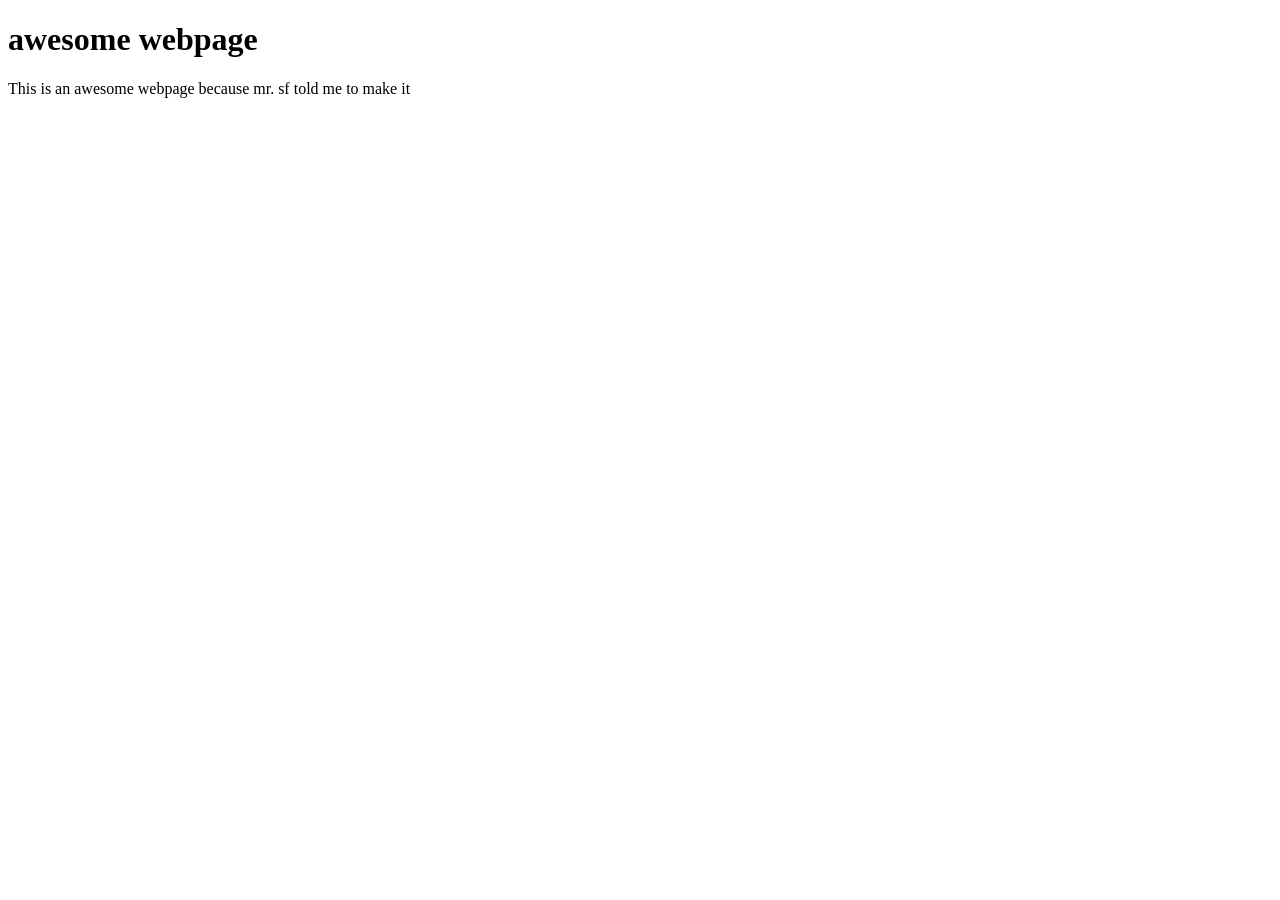
==== index.html @ a1499f43 "update index.html" ====
<!DOCTYPE html>
<html lang="en">
<head>
    <meta charset="UTF-8">
    <meta name="viewport" content="width=device-width, initial-scale=1.0">
    <title>Fake WebPage</title>
</head>
<body>
    <h1>awesome webpage</h1>
    <p>This is an awesome webpage because mr. sf told me to make it</p>
</body>
</html>
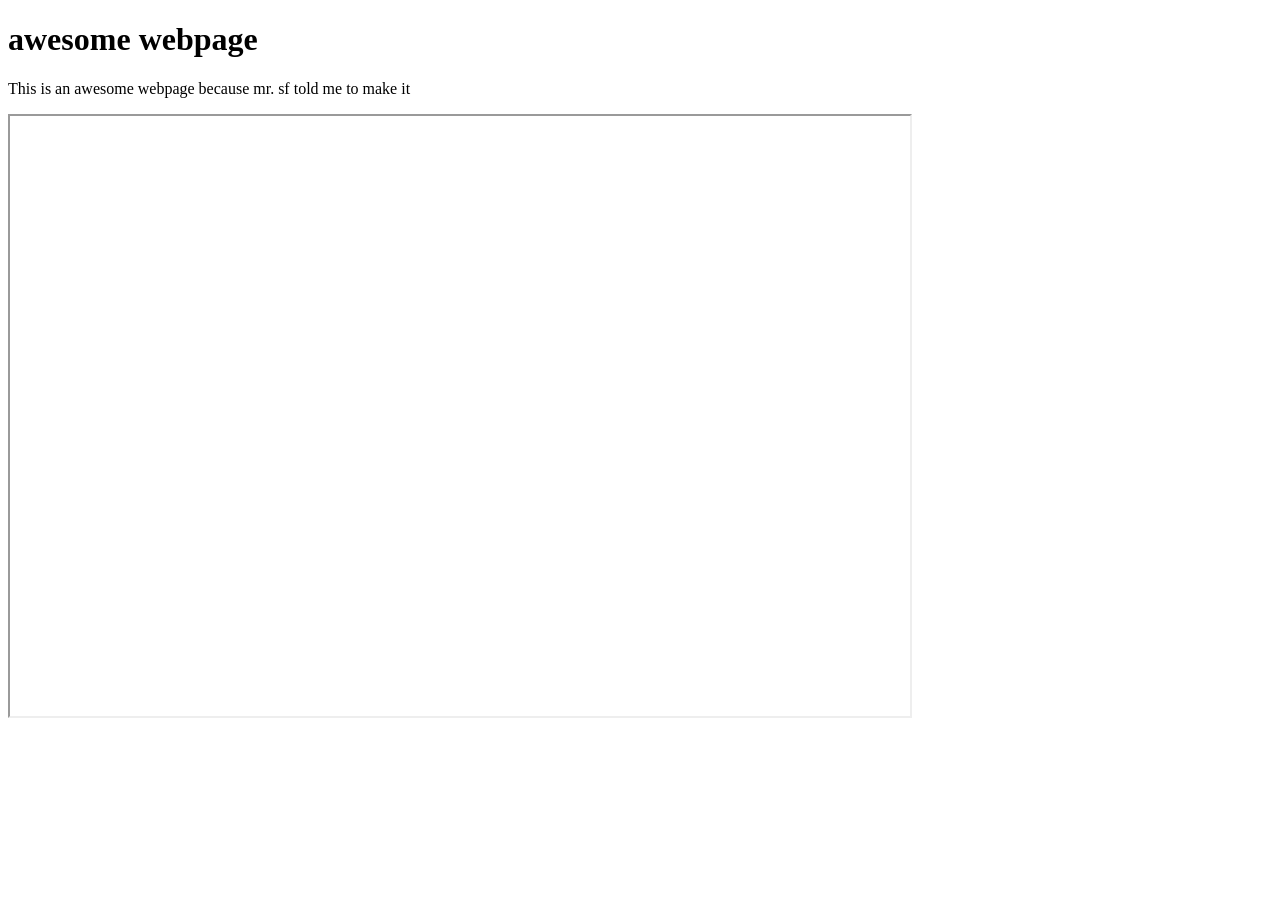
==== commit 0d00844f: "add the p5 project with an iframe and the direct project using script from p5.js" ====
--- a/index.html
+++ b/index.html
@@ -4,9 +4,11 @@
     <meta charset="UTF-8">
     <meta name="viewport" content="width=device-width, initial-scale=1.0">
     <title>Fake WebPage</title>
+    <link rel="stylesheet" href = "style.css" />
 </head>
 <body>
     <h1>awesome webpage</h1>
     <p>This is an awesome webpage because mr. sf told me to make it</p>
+    <iframe src="https://editor.p5js.org/bennett.matso30/full/F4h7-oQJv"></iframe>
 </body>
 </html>
--- a/style.css
+++ b/style.css
@@ -0,0 +1,4 @@
+iframe {
+    width: 900px;
+    height: 600px;
+}
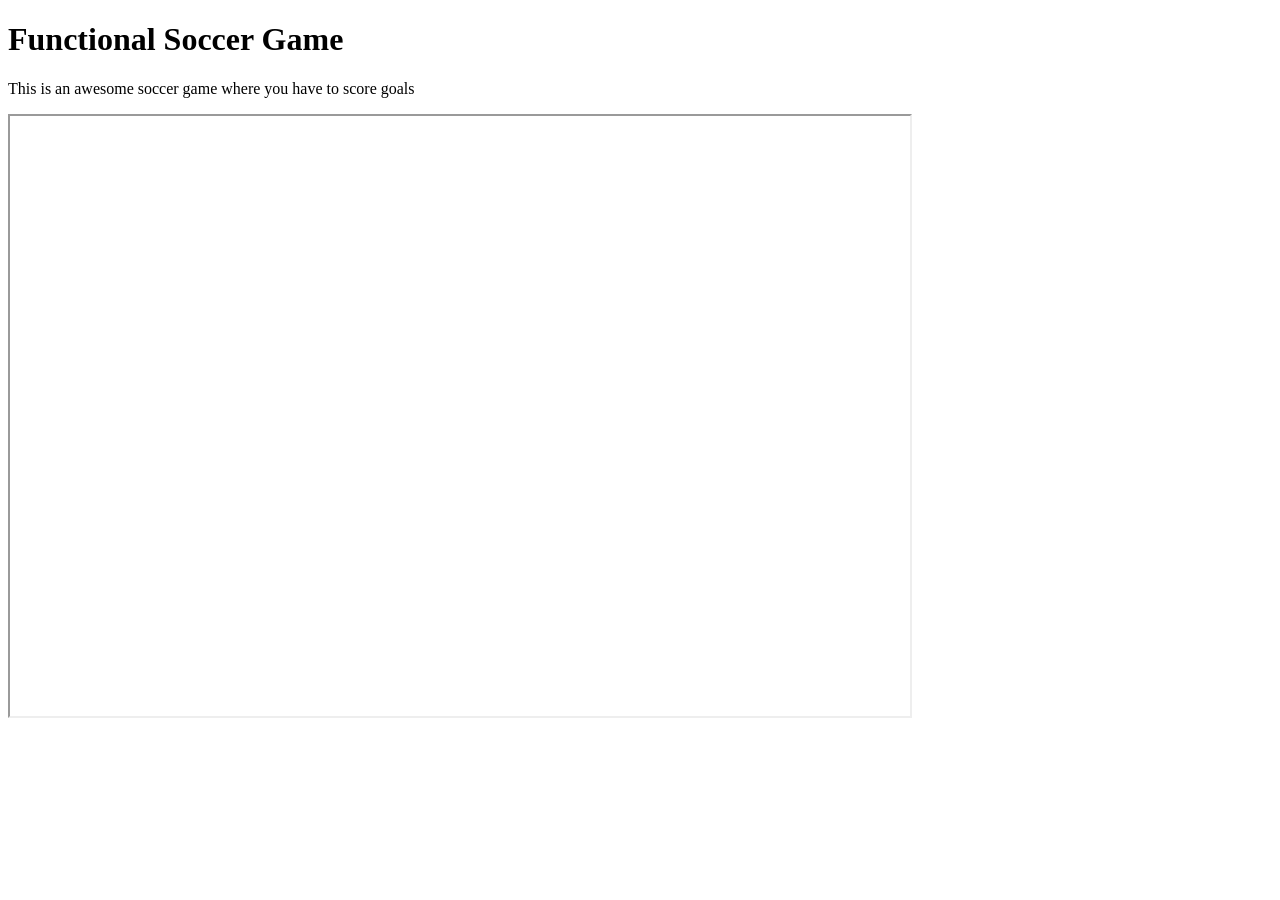
==== commit 0c98a51e: "created tiny-racer-functions folder and worked on the folder called new project" ====
--- a/index.html
+++ b/index.html
@@ -3,12 +3,12 @@
 <head>
     <meta charset="UTF-8">
     <meta name="viewport" content="width=device-width, initial-scale=1.0">
-    <title>Fake WebPage</title>
+    <title>Soccer Game</title>
     <link rel="stylesheet" href = "style.css" />
 </head>
 <body>
-    <h1>awesome webpage</h1>
-    <p>This is an awesome webpage because mr. sf told me to make it</p>
+    <h1>Functional Soccer Game</h1>
+    <p>This is an awesome soccer game where you have to score goals</p>
     <iframe src="https://editor.p5js.org/bennett.matso30/full/F4h7-oQJv"></iframe>
 </body>
 </html>
